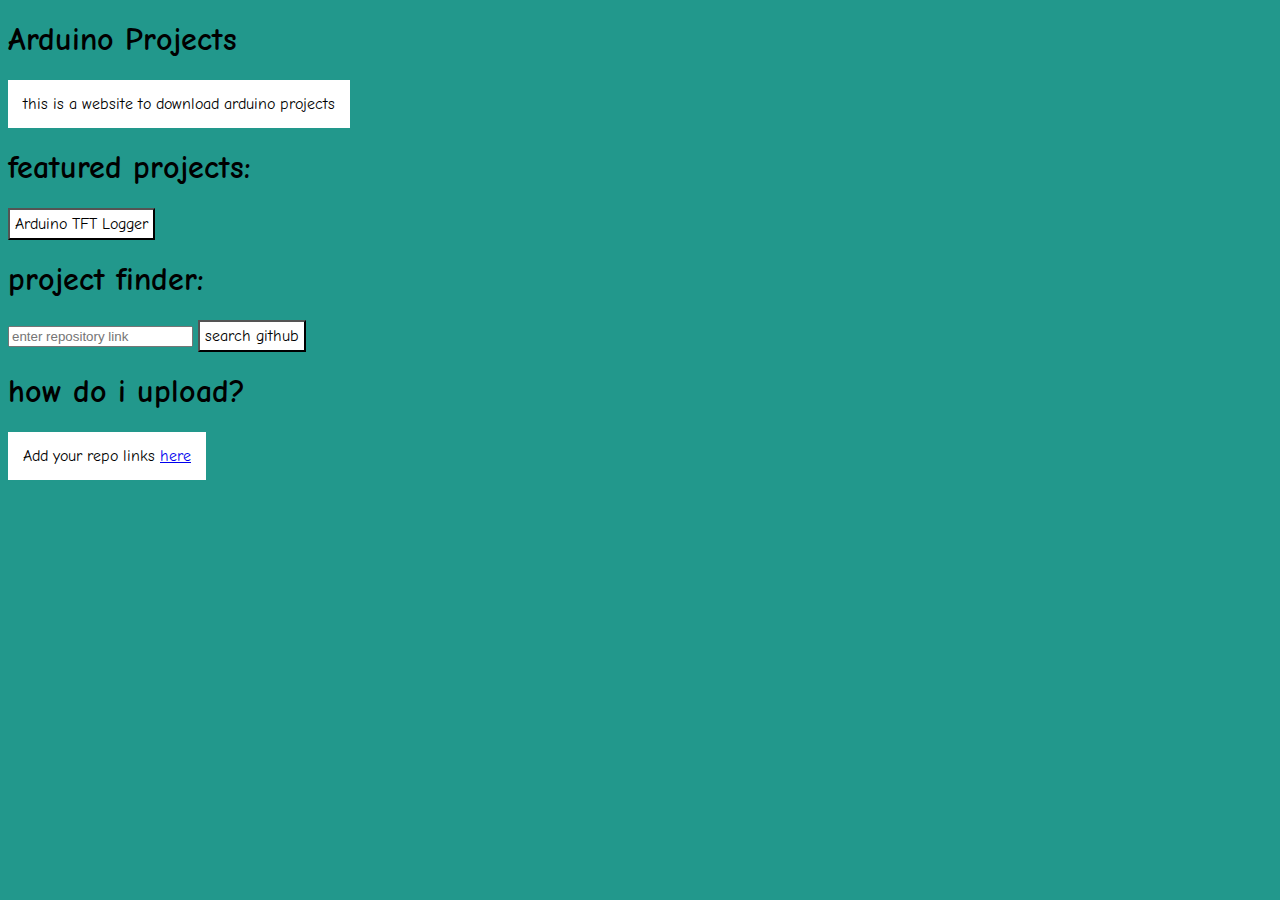
==== index.html @ 5303e393 "Update index.html" ====
<!DOCTYPE html>
<html>
    <head>
        <link rel="stylesheet" href="style.css">
		  <link rel="preconnect" href="https://fonts.googleapis.com">
		  <link rel="preconnect" href="https://fonts.gstatic.com" crossorigin>
			<link href="https://fonts.googleapis.com/css2?			family=Comic+Neue:wght@700&display=swap" rel="stylesheet">
    </head>
    <body>
        <font face="Comic Neue">
        <h1>Arduino Projects</h1>
        <p>this is a website to download arduino projects</p>
        <h1>featured projects:</h1>
        <button type="button" onclick="location = 'unoTFTlogger.html'">Arduino TFT Logger</button>
        <h1>project finder:</h1>
		 <script>var git ="https://github.com/?l="; var hub = "/search";</script>
        <input id="search" type="text" placeholder="enter repository link"> <button type="button" onclick="location = git + hub + '?q=language%3Aarduino' + document.querySelector('input').value">search github</button>
        <h1>how do i upload?</h1>
        <p>Add your repo links <a href="https://github.com/Efendo/arduino-projects/issues/1">here</a></p>
    </body>
</html>
---- style.css ----
body {
    background-color: rgb(34, 152, 140);
}
button {
    font: 1em Comic Neue;
    color: rgb(0, 0, 0);
    background-color: rgb(255, 255, 255);
    border: 50px auto black;
    padding: 5px;
}
button:hover{
    background-color: rgb(0, 0, 0);
    color: rgb(255, 255, 255);
    border: 50px auto white;
    padding: 5px;
}
p {
    color: rgb(0, 0, 0);
    background-color: white;
    border: 50px auto black;
    padding: 15px;
    width: fit-content;
    height: fit-content;
}
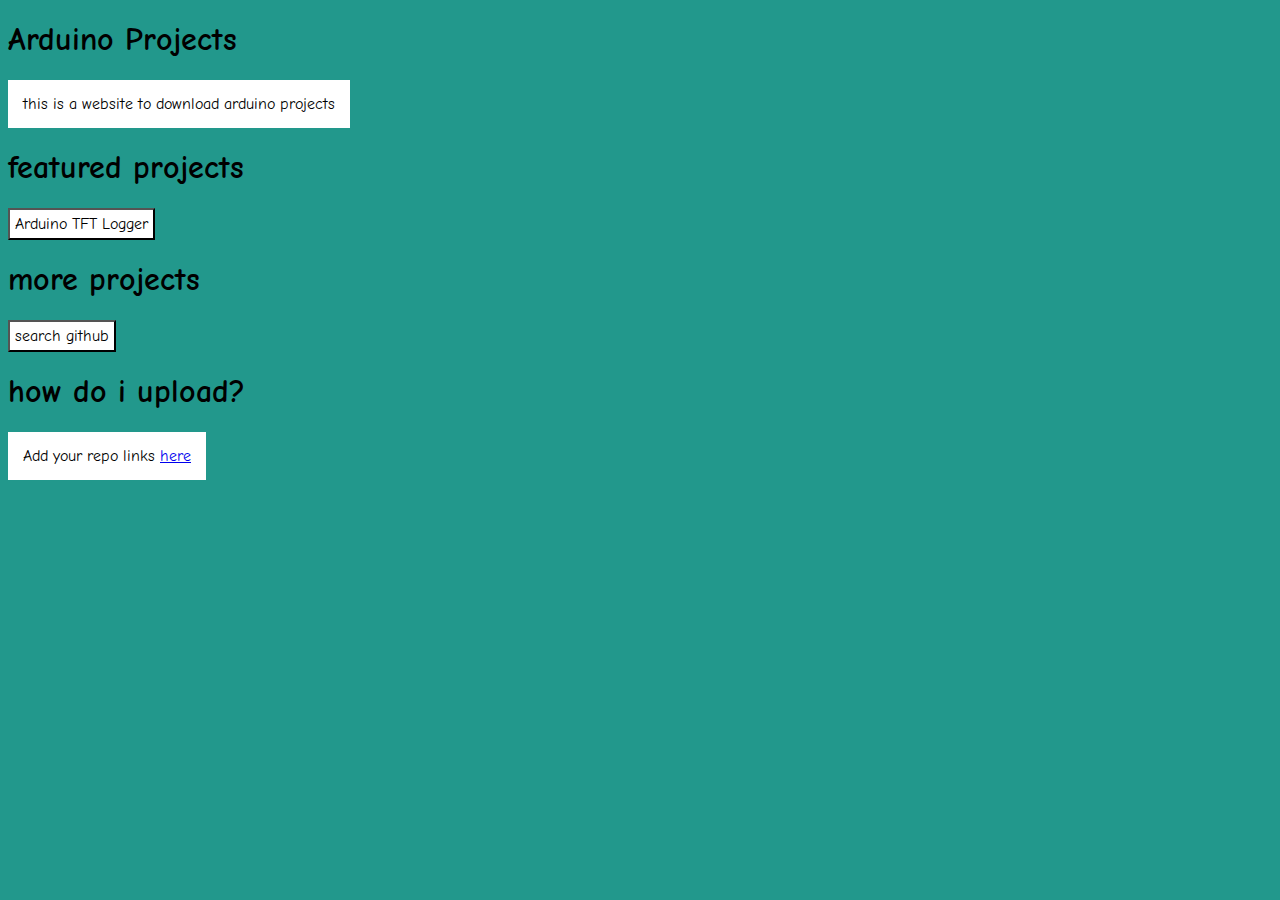
==== commit 23577c83: "Update index.html" ====
--- a/index.html
+++ b/index.html
@@ -10,11 +10,10 @@
         <font face="Comic Neue">
         <h1>Arduino Projects</h1>
         <p>this is a website to download arduino projects</p>
-        <h1>featured projects:</h1>
+        <h1>featured projects</h1>
         <button type="button" onclick="location = 'unoTFTlogger.html'">Arduino TFT Logger</button>
-        <h1>project finder:</h1>
-		 <script>var git ="https://github.com/?l="; var hub = "/search";</script>
-        <input id="search" type="text" placeholder="enter repository link"> <button type="button" onclick="location = git + hub + '?q=language%3Aarduino' + document.querySelector('input').value">search github</button>
+        <h1>more projects</h1>
+        <button type="button" onclick="location = "https://github.com/search?q=arduino+language%3AC%2B%2B&type=repositories&l=C%2B%2B";">search github</button>
         <h1>how do i upload?</h1>
         <p>Add your repo links <a href="https://github.com/Efendo/arduino-projects/issues/1">here</a></p>
     </body>
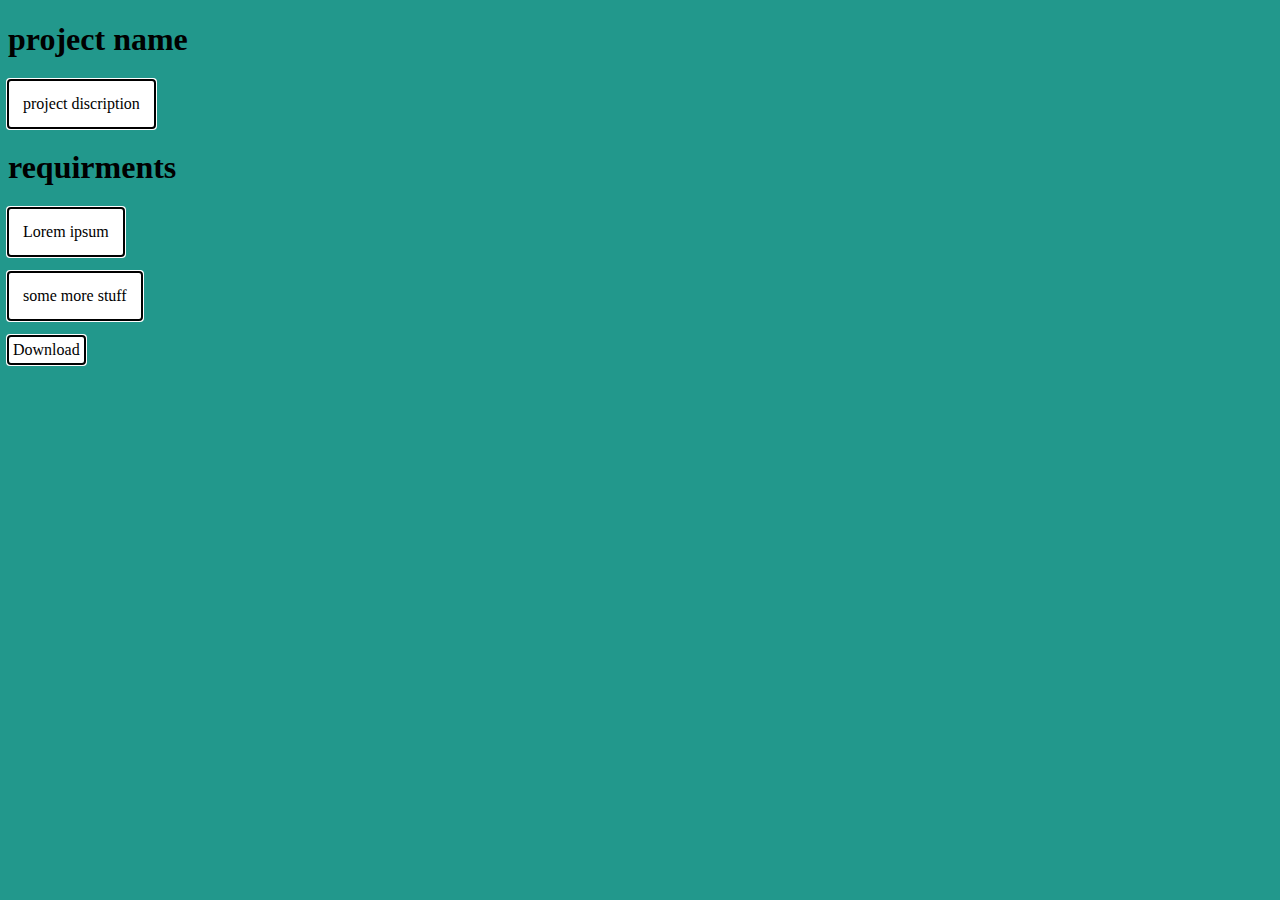
==== commit a03a8d3b: "Add files via upload" ====
--- a/index.html
+++ b/index.html
@@ -2,19 +2,14 @@
 <html>
     <head>
         <link rel="stylesheet" href="style.css">
-		  <link rel="preconnect" href="https://fonts.googleapis.com">
-		  <link rel="preconnect" href="https://fonts.gstatic.com" crossorigin>
-			<link href="https://fonts.googleapis.com/css2?			family=Comic+Neue:wght@700&display=swap" rel="stylesheet">
     </head>
     <body>
-        <font face="Comic Neue">
-        <h1>Arduino Projects</h1>
-        <p>this is a website to download arduino projects</p>
-        <h1>featured projects</h1>
-        <button type="button" onclick="location = 'unoTFTlogger.html'">Arduino TFT Logger</button>
-        <h1>more projects</h1>
-        <button type="button" onclick="location = "https://github.com/search?q=arduino+language%3AC%2B%2B&type=repositories&l=C%2B%2B";">search github</button>
-        <h1>how do i upload?</h1>
-        <p>Add your repo links <a href="https://github.com/Efendo/arduino-projects/issues/1">here</a></p>
+        <font face="Comic Sans MS">
+        <h1>project name</h1>
+        <p>project discription</p>
+        <h1>requirments</h1>
+        <p>Lorem ipsum</p>
+        <p>some more stuff</p>
+        <button type="button" onclick="location = 'YourProject.ino';">Download</button>
     </body>
-</html>+</html>
--- a/style.css
+++ b/style.css
@@ -1,24 +1,57 @@
 body {
-    background-color: rgb(34, 152, 140);
+  background-color: rgb(34, 152, 140);
 }
+
 button {
-    font: 1em Comic Neue;
-    color: rgb(0, 0, 0);
-    background-color: rgb(255, 255, 255);
-    border: 50px auto black;
-    padding: 5px;
+  font: 1em Comic Neue;
+  color: rgb(0, 0, 0);
+  background-color: rgb(255, 255, 255);
+  padding: 5px;
+
+  /* For Safari and Firefox */
+  border: 50px auto black;
 }
-button:hover{
-    background-color: rgb(0, 0, 0);
-    color: rgb(255, 255, 255);
-    border: 50px auto white;
-    padding: 5px;
+
+/* For Chrome and Edge */
+@supports (-webkit-appearance:none) {
+  button {
+    outline: 50px auto black;
+    border: none;
+  }
 }
+
+button:hover {
+  background-color: rgb(0, 0, 0);
+  color: rgb(255, 255, 255);
+  padding: 5px;
+
+  /* For Safari and Firefox */
+  border: 50px auto white;
+}
+
+/* For Chrome and Edge */
+@supports (-webkit-appearance:none) {
+  button:hover {
+    outline: 50px auto white;
+    border: none;
+  }
+}
+
 p {
-    color: rgb(0, 0, 0);
-    background-color: white;
-    border: 50px auto black;
-    padding: 15px;
-    width: fit-content;
-    height: fit-content;
-}+  color: rgb(0, 0, 0);
+  background-color: white;
+  padding: 15px;
+  width: fit-content;
+  height: fit-content;
+
+  /* For Safari and Firefox */
+  border: 50px auto black;
+}
+
+/* For Chrome and Edge */
+@supports (-webkit-appearance:none) {
+  p {
+    outline: 50px auto black;
+    border: none;
+  }
+}
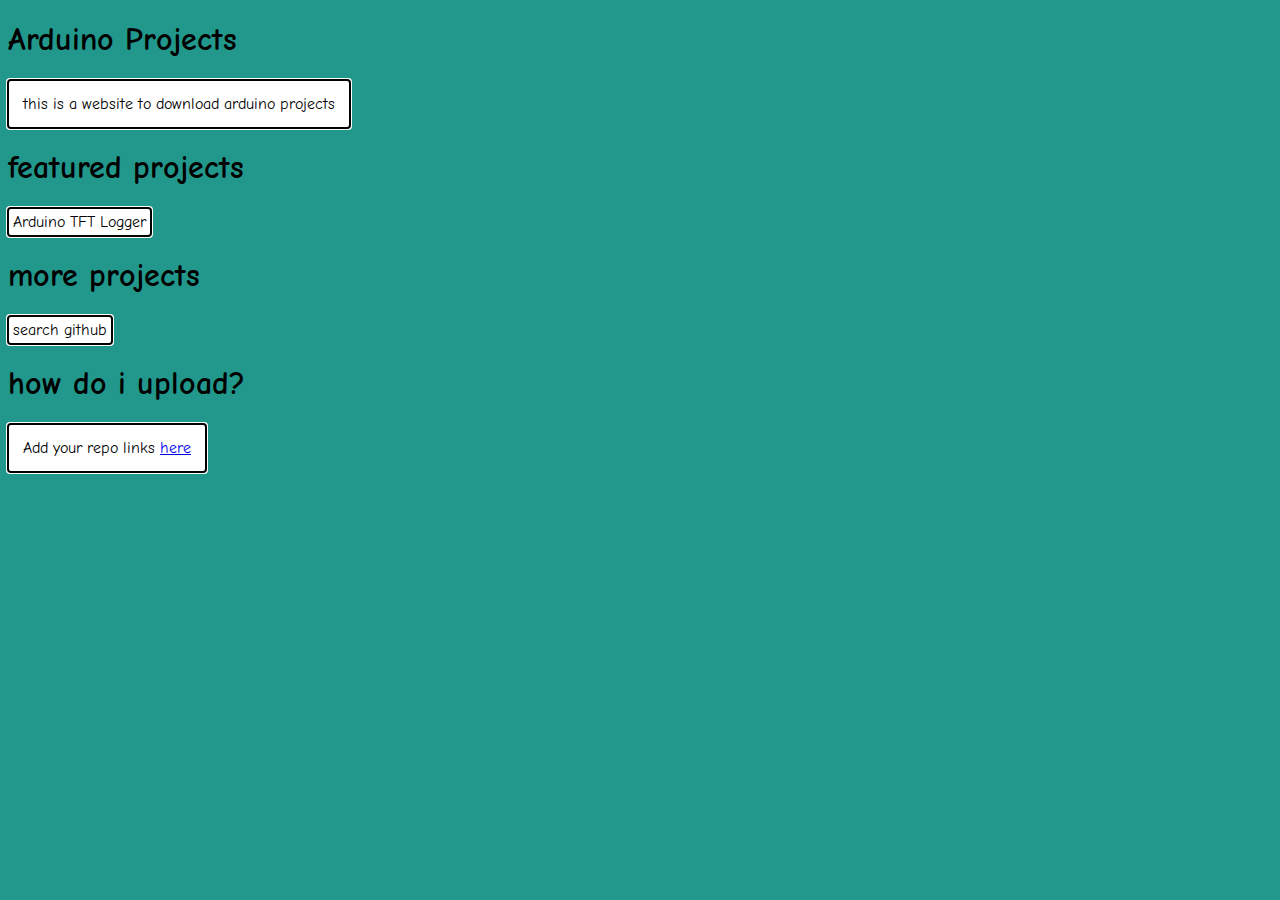
==== commit db69c0a3: "Add files via upload" ====
--- a/index.html
+++ b/index.html
@@ -2,14 +2,19 @@
 <html>
     <head>
         <link rel="stylesheet" href="style.css">
+		  <link rel="preconnect" href="https://fonts.googleapis.com">
+		  <link rel="preconnect" href="https://fonts.gstatic.com" crossorigin>
+			<link href="https://fonts.googleapis.com/css2?			family=Comic+Neue:wght@700&display=swap" rel="stylesheet">
     </head>
     <body>
-        <font face="Comic Sans MS">
-        <h1>project name</h1>
-        <p>project discription</p>
-        <h1>requirments</h1>
-        <p>Lorem ipsum</p>
-        <p>some more stuff</p>
-        <button type="button" onclick="location = 'YourProject.ino';">Download</button>
+        <font face="Comic Neue">
+        <h1>Arduino Projects</h1>
+        <p>this is a website to download arduino projects</p>
+        <h1>featured projects</h1>
+        <button type="button" onclick="location = 'unoTFTlogger.html'">Arduino TFT Logger</button>
+        <h1>more projects</h1>
+        <button type="button" onclick="location = 'https://github.com/search?q=arduino+language%3AC%2B%2B&type=repositories&l=C%2B%2B';">search github</button>
+        <h1>how do i upload?</h1>
+        <p>Add your repo links <a href="https://github.com/Efendo/arduino-projects/issues/1">here</a></p>
     </body>
-</html>
+</html>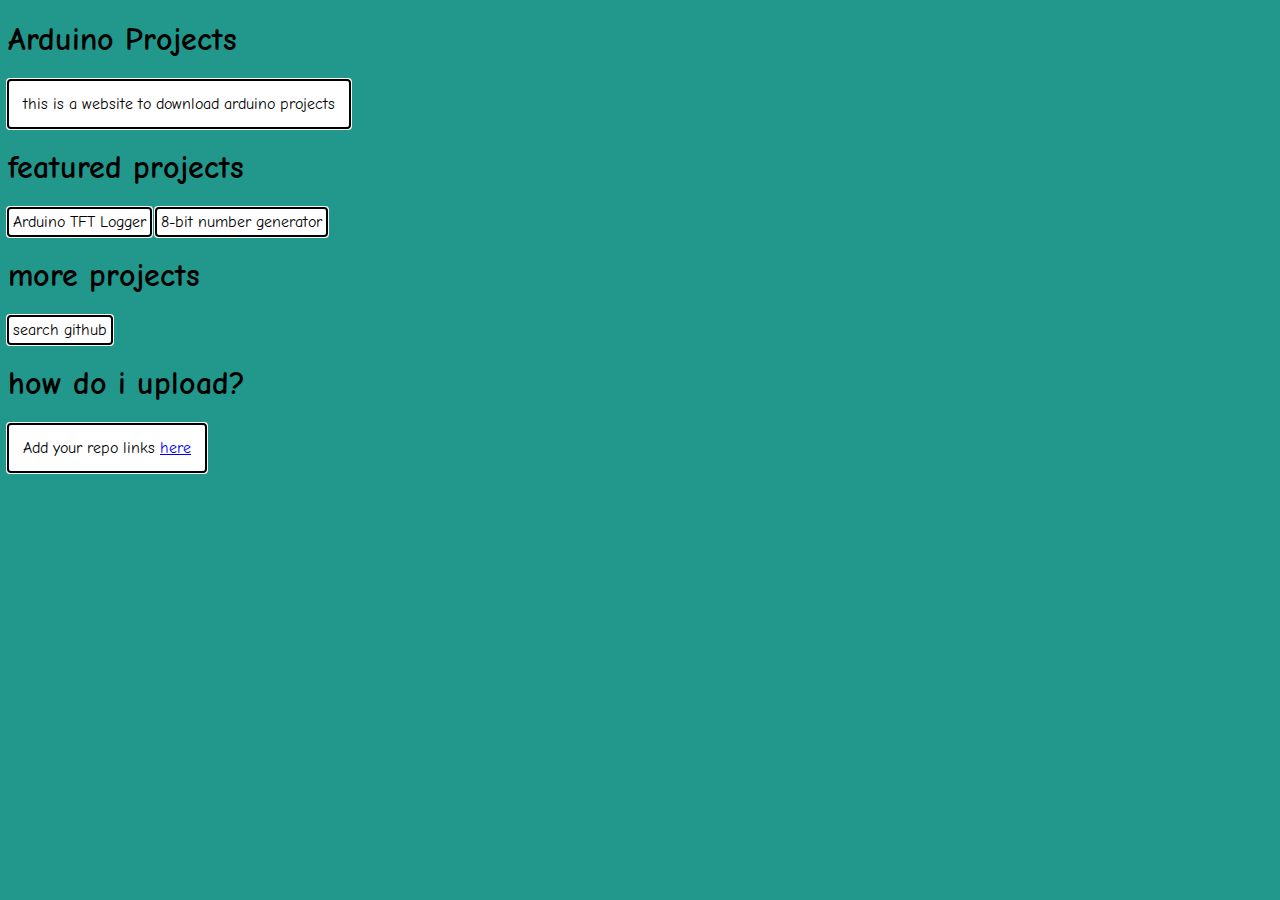
==== commit cefb9068: "Update index.html" ====
--- a/index.html
+++ b/index.html
@@ -11,10 +11,10 @@
         <h1>Arduino Projects</h1>
         <p>this is a website to download arduino projects</p>
         <h1>featured projects</h1>
-        <button type="button" onclick="location = 'unoTFTlogger.html'">Arduino TFT Logger</button>
+        <button type="button" onclick="location = 'unoTFTlogger.html'">Arduino TFT Logger</button> <button type="button" onclick="location = '8bit_TFTg.html';">8-bit number generator</button>
         <h1>more projects</h1>
         <button type="button" onclick="location = 'https://github.com/search?q=arduino+language%3AC%2B%2B&type=repositories&l=C%2B%2B';">search github</button>
         <h1>how do i upload?</h1>
         <p>Add your repo links <a href="https://github.com/Efendo/arduino-projects/issues/1">here</a></p>
     </body>
-</html>+</html>
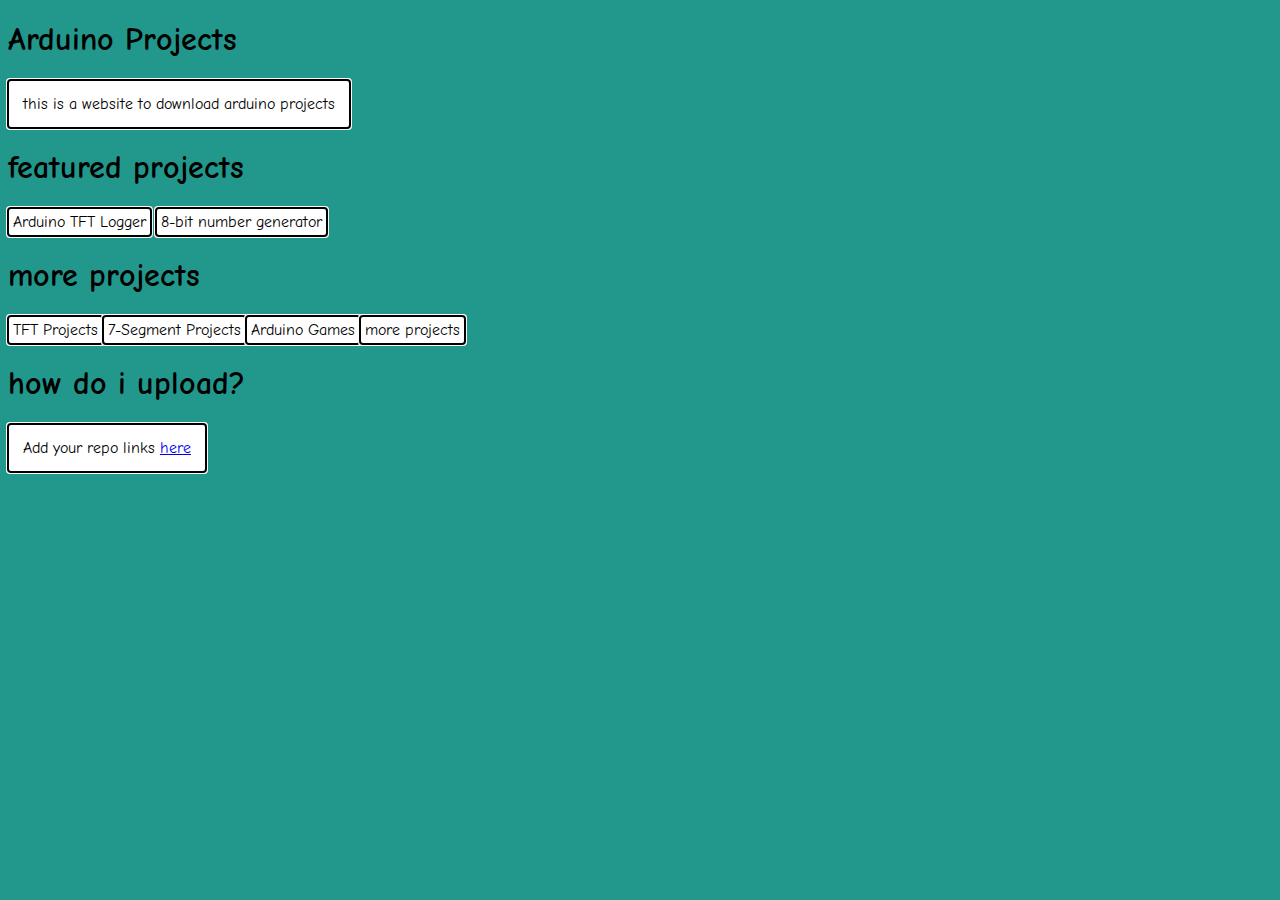
==== commit da1f9b92: "Update index.html" ====
--- a/index.html
+++ b/index.html
@@ -13,7 +13,7 @@
         <h1>featured projects</h1>
         <button type="button" onclick="location = 'unoTFTlogger.html'">Arduino TFT Logger</button> <button type="button" onclick="location = '8bit_TFTg.html';">8-bit number generator</button>
         <h1>more projects</h1>
-        <button type="button" onclick="location = 'https://github.com/search?q=arduino+language%3AC%2B%2B&type=repositories&l=C%2B%2B';">search github</button>
+        <button type="button" onclick="location = 'https://github.com/search?q=arduinoTFT+language%3AC%2B%2B&type=repositories&l=C%2B%2B';">TFT Projects</button><button type="button" onclick="location = 'https://github.com/search?q=arduino7segment+language%3AC%2B%2B&type=repositories&l=C%2B%2B';">7-Segment Projects</button><button type="button" onclick="location = 'https://github.com/search?q=arduinoGame+language%3AC%2B%2B&type=repositories&l=C%2B%2B';">Arduino Games</button><button type="button" onclick="location = 'https://github.com/search?q=arduino+language%3AC%2B%2B&type=repositories&l=C%2B%2B';">more projects</button>
         <h1>how do i upload?</h1>
         <p>Add your repo links <a href="https://github.com/Efendo/arduino-projects/issues/1">here</a></p>
     </body>
